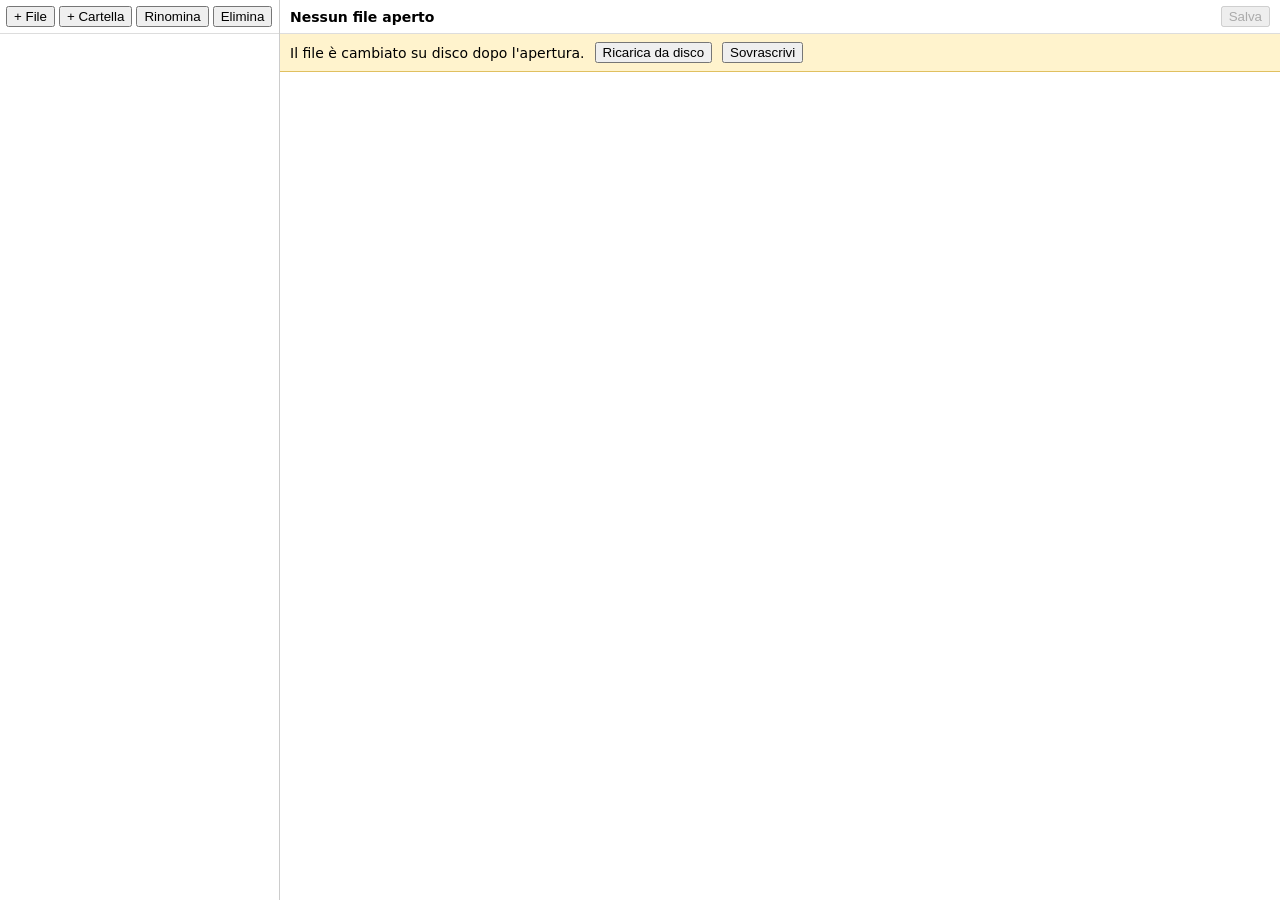
==== server/src/main/resources/static/index.html @ 27dc7858 "Serve the features of a workspace over HTTP with a web editor Add the server module (JDK HttpServer " ====
<!doctype html>
<html lang="it">
<head>
  <meta charset="utf-8">
  <meta name="viewport" content="width=device-width, initial-scale=1">
  <title>bdd-project</title>
  <link rel="stylesheet" href="style.css">
</head>
<body>
  <aside id="sidebar">
    <div class="toolbar">
      <button id="new-file" title="Nuova feature">+ File</button>
      <button id="new-folder" title="Nuova cartella">+ Cartella</button>
      <button id="rename" title="Rinomina">Rinomina</button>
      <button id="delete" title="Elimina">Elimina</button>
    </div>
    <ul id="tree"></ul>
  </aside>
  <main>
    <header>
      <span id="current">Nessun file aperto</span>
      <span id="dirty" hidden>modificato</span>
      <button id="save" disabled>Salva</button>
    </header>
    <div id="conflict" hidden>
      <span>Il file è cambiato su disco dopo l'apertura.</span>
      <button id="reload">Ricarica da disco</button>
      <button id="overwrite">Sovrascrivi</button>
    </div>
    <div id="message" hidden></div>
    <div id="editor" hidden>
      <pre id="highlight" aria-hidden="true"></pre>
      <textarea id="input" spellcheck="false" wrap="off"></textarea>
    </div>
  </main>
  <script src="gherkin.js"></script>
  <script src="app.js"></script>
</body>
</html>
---- server/src/main/resources/static/style.css ----
* { box-sizing: border-box; }
html, body { height: 100%; margin: 0; font-family: system-ui, sans-serif; font-size: 14px; }
body { display: flex; }
#sidebar { width: 280px; border-right: 1px solid #ccc; display: flex; flex-direction: column; overflow: auto; }
.toolbar { padding: 6px; display: flex; flex-wrap: wrap; gap: 4px; border-bottom: 1px solid #ddd; }
#tree, #tree ul { list-style: none; margin: 0; padding-left: 14px; }
#tree { padding: 6px; }
#tree li > span { display: block; padding: 2px 4px; cursor: pointer; border-radius: 3px; white-space: nowrap; }
#tree li > span:hover { background: #eef; }
#tree li > span.selected { background: #cde; }
#tree .folder > span::before { content: "\1F4C1  "; }
#tree .file > span::before { content: "\1F4C4  "; }
main { flex: 1; display: flex; flex-direction: column; min-width: 0; }
header { padding: 6px 10px; border-bottom: 1px solid #ddd; display: flex; gap: 10px; align-items: center; }
#current { font-weight: 600; flex: 1; }
#dirty { color: #b60; }
#conflict { background: #fff3cd; border-bottom: 1px solid #e0c060; padding: 8px 10px; display: flex; gap: 10px; align-items: center; }
#message { background: #f8d7da; padding: 8px 10px; }
#editor { position: relative; flex: 1; overflow: hidden; }
#highlight, #input {
  position: absolute; inset: 0; margin: 0; padding: 10px; border: 0;
  font: 13px/1.5 ui-monospace, Consolas, monospace; tab-size: 2;
  white-space: pre; overflow: auto; letter-spacing: 0;
}
#highlight { pointer-events: none; color: #222; overflow: hidden; }
#input { background: transparent; color: transparent; caret-color: #000; resize: none; outline: none; }
#input::selection { background: rgba(80, 130, 230, .35); }
.tok-comment { color: #888; font-style: italic; }
.tok-tag { color: #a5a; }
.tok-keyword { color: #06c; font-weight: 600; }
.tok-step { color: #0a6; font-weight: 600; }
.tok-string { color: #c50; }
.tok-table { color: #068; }
.tok-docstring { color: #c50; }
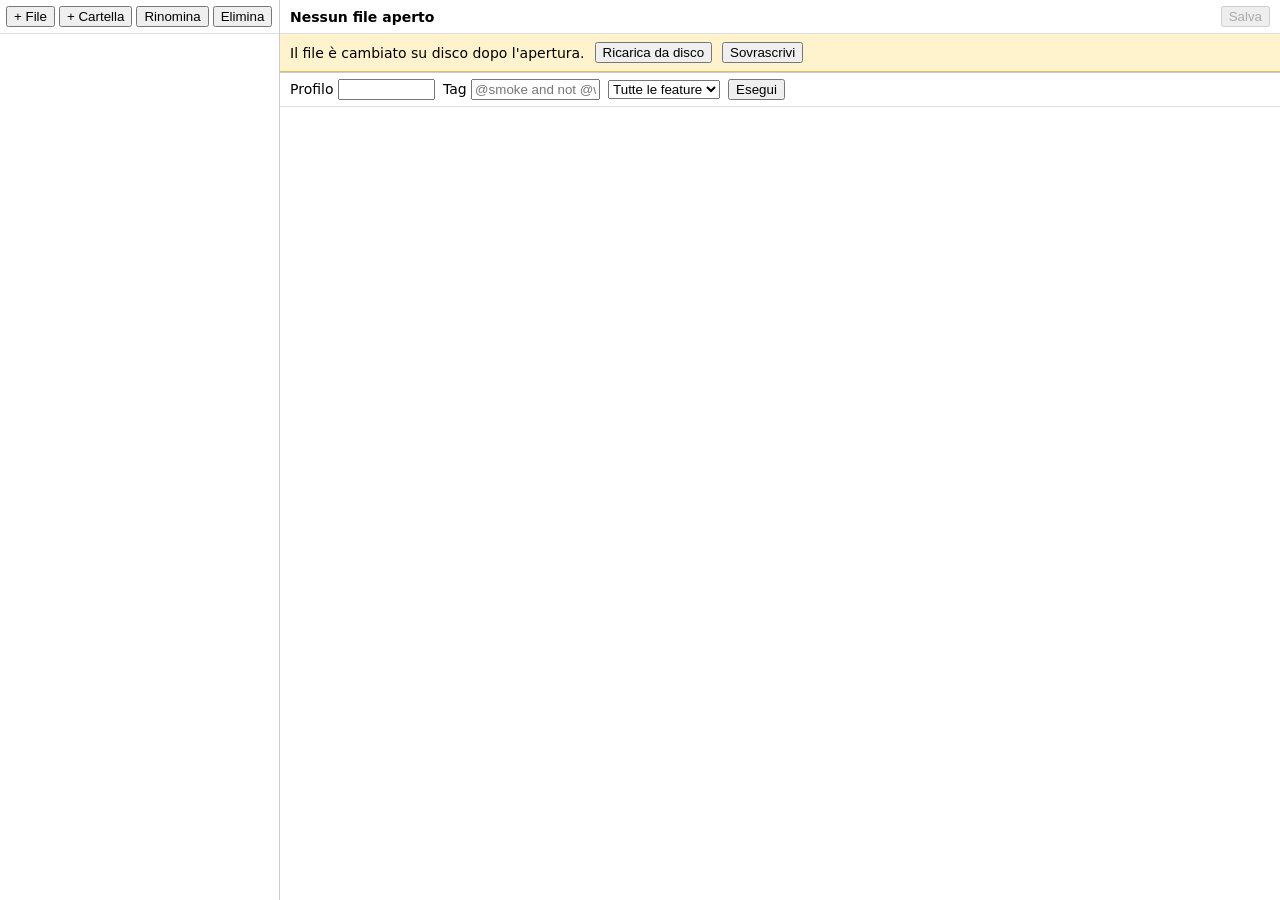
==== commit ce80cf08: "Run features from the web UI with live step-by-step outcome Add POST /api/runs, a Server-Sent Events" ====
--- a/server/src/main/resources/static/index.html
+++ b/server/src/main/resources/static/index.html
@@ -35,5 +35,6 @@
   </main>
   <script src="gherkin.js"></script>
   <script src="app.js"></script>
+  <script src="run.js"></script>
 </body>
 </html>
--- a/server/src/main/resources/static/style.css
+++ b/server/src/main/resources/static/style.css
@@ -32,3 +32,18 @@
 .tok-string { color: #c50; }
 .tok-table { color: #068; }
 .tok-docstring { color: #c50; }
+
+/* Execution panel (run.js) */
+#run-panel { border-top: 1px solid #ccc; max-height: 40%; overflow: auto; }
+.run-bar { display: flex; gap: 8px; align-items: center; padding: 6px 10px; border-bottom: 1px solid #ddd; flex-wrap: wrap; }
+#run-error { background: #f8d7da; padding: 8px 10px; white-space: pre-wrap; }
+#run-results { padding: 6px 10px; font-size: 13px; }
+.feature-name { font-weight: 600; margin-top: 6px; }
+.scenario { margin-left: 14px; }
+.scenario-name { margin-top: 4px; }
+.step { margin-left: 14px; }
+.step-error { margin: 2px 0 6px; padding: 6px; background: #fdf0f0; border-left: 3px solid #c33; white-space: pre-wrap; font: 12px/1.4 ui-monospace, Consolas, monospace; }
+.st-passed { color: #0a6; }
+.st-failed, .st-error, .st-undefined { color: #c33; }
+.st-skipped, .st-cancelled { color: #888; }
+.st-running, .st-starting { color: #06c; }
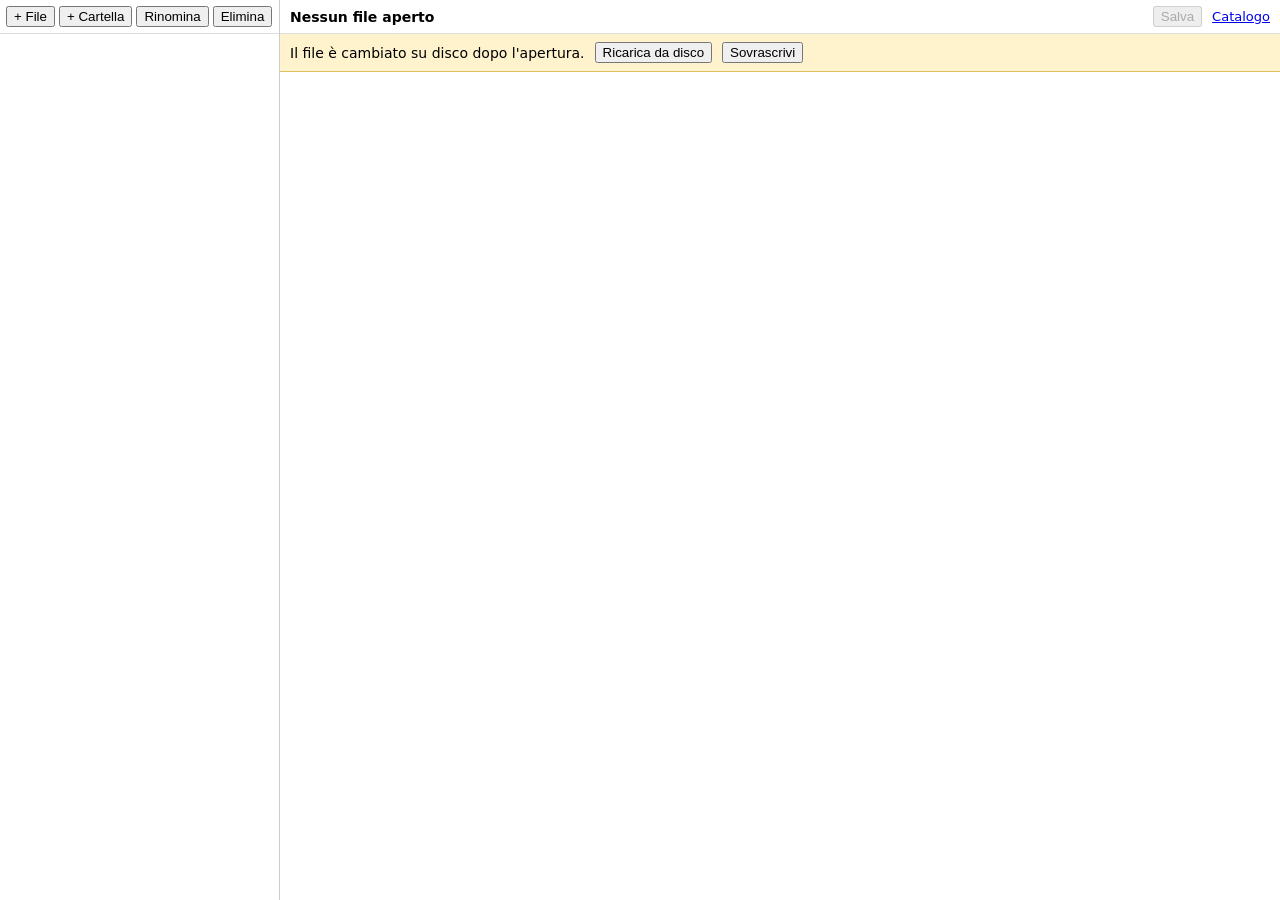
==== commit e3230692: "Validate steps against the catalog live and complete phrases in the editor The engine matches the st" ====
--- a/server/src/main/resources/static/index.html
+++ b/server/src/main/resources/static/index.html
@@ -21,6 +21,7 @@
       <span id="current">Nessun file aperto</span>
       <span id="dirty" hidden>modificato</span>
       <button id="save" disabled>Salva</button>
+      <a id="catalog-link" href="catalog.html">Catalogo</a>
     </header>
     <div id="conflict" hidden>
       <span>Il file è cambiato su disco dopo l'apertura.</span>
@@ -31,10 +32,12 @@
     <div id="editor" hidden>
       <pre id="highlight" aria-hidden="true"></pre>
       <textarea id="input" spellcheck="false" wrap="off"></textarea>
+      <ul id="suggestions" hidden></ul>
     </div>
+    <ul id="problems" hidden></ul>
   </main>
   <script src="gherkin.js"></script>
+  <script src="validation.js"></script>
   <script src="app.js"></script>
-  <script src="run.js"></script>
 </body>
 </html>
--- a/server/src/main/resources/static/style.css
+++ b/server/src/main/resources/static/style.css
@@ -33,17 +33,29 @@
 .tok-table { color: #068; }
 .tok-docstring { color: #c50; }
 
-/* Execution panel (run.js) */
-#run-panel { border-top: 1px solid #ccc; max-height: 40%; overflow: auto; }
-.run-bar { display: flex; gap: 8px; align-items: center; padding: 6px 10px; border-bottom: 1px solid #ddd; flex-wrap: wrap; }
-#run-error { background: #f8d7da; padding: 8px 10px; white-space: pre-wrap; }
-#run-results { padding: 6px 10px; font-size: 13px; }
-.feature-name { font-weight: 600; margin-top: 6px; }
-.scenario { margin-left: 14px; }
-.scenario-name { margin-top: 4px; }
-.step { margin-left: 14px; }
-.step-error { margin: 2px 0 6px; padding: 6px; background: #fdf0f0; border-left: 3px solid #c33; white-space: pre-wrap; font: 12px/1.4 ui-monospace, Consolas, monospace; }
-.st-passed { color: #0a6; }
-.st-failed, .st-error, .st-undefined { color: #c33; }
-.st-skipped, .st-cancelled { color: #888; }
-.st-running, .st-starting { color: #06c; }
+/* Live validation and autocompletion */
+#catalog-link { font-size: 13px; }
+.mark { text-decoration: underline wavy #c00; text-decoration-skip-ink: none; }
+.mark-pending { text-decoration-color: #d90; background: rgba(255, 190, 0, .15); }
+.mark-undefined, .mark-error, .mark-ambiguous { background: rgba(220, 0, 0, .10); }
+#problems { list-style: none; margin: 0; padding: 0; max-height: 140px; overflow: auto; border-top: 1px solid #ddd; }
+#problems .problem { padding: 4px 10px; cursor: pointer; border-left: 4px solid #c00; }
+#problems .problem-pending { border-left-color: #d90; }
+#problems .problem:hover { background: #f5f5f5; }
+#suggestions {
+  position: absolute; left: 10px; z-index: 5; list-style: none; margin: 0; padding: 0;
+  max-height: 220px; overflow: auto; background: #fff; border: 1px solid #aaa;
+  box-shadow: 0 2px 8px rgba(0, 0, 0, .2); font: 13px ui-monospace, Consolas, monospace;
+}
+#suggestions li { padding: 3px 8px; cursor: pointer; white-space: pre; }
+#suggestions li.active, #suggestions li:hover { background: #cde; }
+
+/* Catalog page */
+body.page { display: block; overflow: auto; }
+.catalog-page header { gap: 16px; }
+#filters { display: flex; gap: 16px; align-items: end; padding: 10px; border-bottom: 1px solid #ddd; flex-wrap: wrap; }
+#filters label { display: flex; flex-direction: column; gap: 2px; font-size: 12px; }
+#filters input { min-width: 240px; }
+#phrases { border-collapse: collapse; width: 100%; }
+#phrases th, #phrases td { text-align: left; padding: 5px 10px; border-bottom: 1px solid #eee; vertical-align: top; }
+#phrases td.pattern { font-family: ui-monospace, Consolas, monospace; font-size: 13px; }
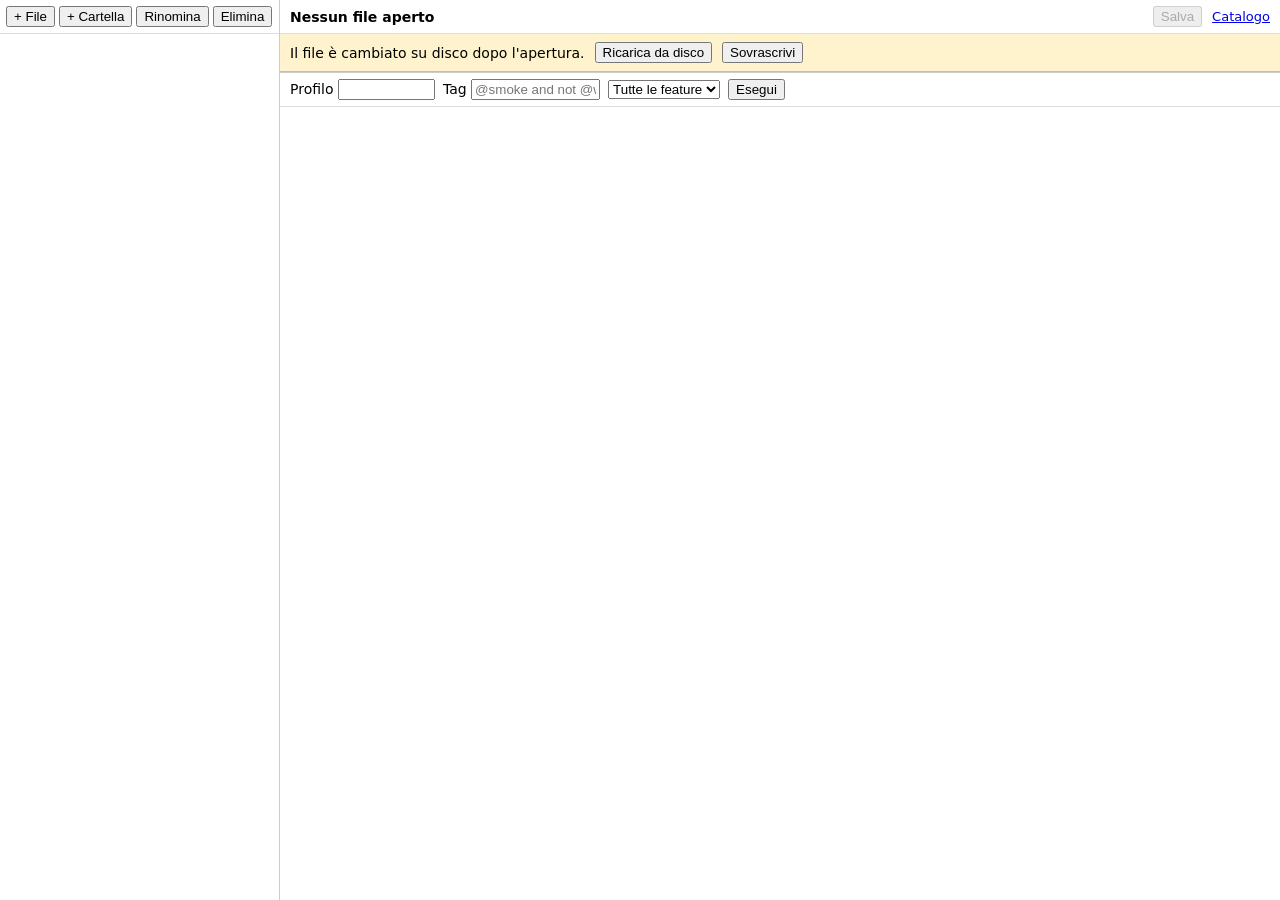
==== commit 6520b1b5: "Merge execution from the UI with live results (#20)" ====
--- a/server/src/main/resources/static/index.html
+++ b/server/src/main/resources/static/index.html
@@ -39,5 +39,6 @@
   <script src="gherkin.js"></script>
   <script src="validation.js"></script>
   <script src="app.js"></script>
+  <script src="run.js"></script>
 </body>
 </html>
--- a/server/src/main/resources/static/style.css
+++ b/server/src/main/resources/static/style.css
@@ -59,3 +59,17 @@
 #phrases { border-collapse: collapse; width: 100%; }
 #phrases th, #phrases td { text-align: left; padding: 5px 10px; border-bottom: 1px solid #eee; vertical-align: top; }
 #phrases td.pattern { font-family: ui-monospace, Consolas, monospace; font-size: 13px; }
+/* Execution panel (run.js) */
+#run-panel { border-top: 1px solid #ccc; max-height: 40%; overflow: auto; }
+.run-bar { display: flex; gap: 8px; align-items: center; padding: 6px 10px; border-bottom: 1px solid #ddd; flex-wrap: wrap; }
+#run-error { background: #f8d7da; padding: 8px 10px; white-space: pre-wrap; }
+#run-results { padding: 6px 10px; font-size: 13px; }
+.feature-name { font-weight: 600; margin-top: 6px; }
+.scenario { margin-left: 14px; }
+.scenario-name { margin-top: 4px; }
+.step { margin-left: 14px; }
+.step-error { margin: 2px 0 6px; padding: 6px; background: #fdf0f0; border-left: 3px solid #c33; white-space: pre-wrap; font: 12px/1.4 ui-monospace, Consolas, monospace; }
+.st-passed { color: #0a6; }
+.st-failed, .st-error, .st-undefined { color: #c33; }
+.st-skipped, .st-cancelled { color: #888; }
+.st-running, .st-starting { color: #06c; }
